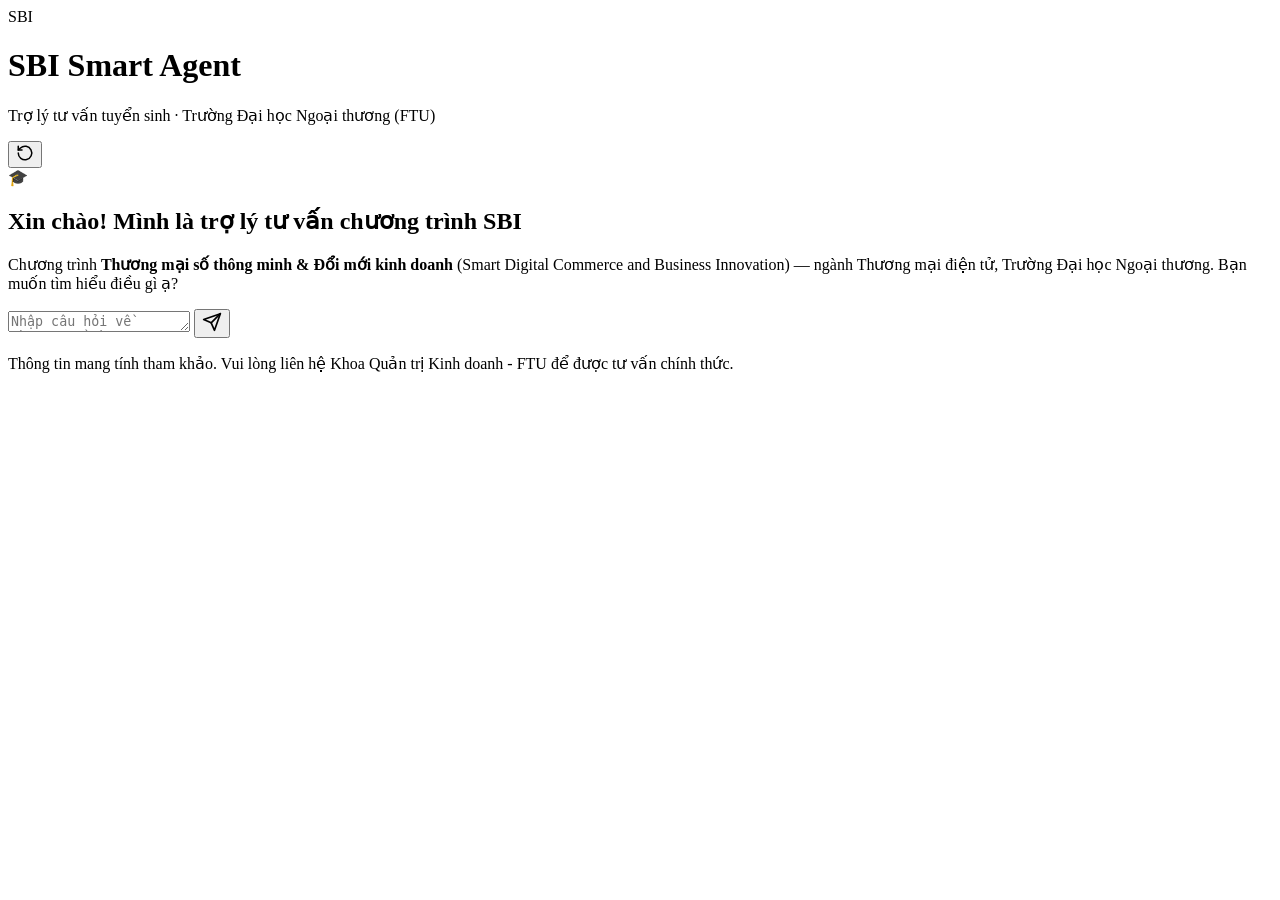
==== app/static/index.html @ 5cc3022c "feat: SBI Smart Agent - chatbot tư vấn tuyển sinh chương trình SBI (FTU) Xây dựng chatbot tư vấn cho" ====
<!DOCTYPE html>
<html lang="vi">
<head>
  <meta charset="UTF-8" />
  <meta name="viewport" content="width=device-width, initial-scale=1.0" />
  <title>SBI Smart Agent · Tư vấn tuyển sinh FTU</title>
  <meta name="description" content="Trợ lý ảo tư vấn chương trình Thương mại số thông minh & Đổi mới kinh doanh (SBI) - Trường Đại học Ngoại thương (FTU)." />
  <link rel="icon" href="data:image/svg+xml,%3Csvg xmlns='http://www.w3.org/2000/svg' viewBox='0 0 100 100'%3E%3Ctext y='.9em' font-size='90'%3E🎓%3C/text%3E%3C/svg%3E" />
  <link rel="stylesheet" href="/static/style.css" />
</head>
<body>
  <div class="app">
    <!-- Header -->
    <header class="header">
      <div class="brand">
        <div class="brand-logo">SBI</div>
        <div class="brand-text">
          <h1>SBI Smart Agent</h1>
          <p>Trợ lý tư vấn tuyển sinh · Trường Đại học Ngoại thương (FTU)</p>
        </div>
      </div>
      <button id="resetBtn" class="reset-btn" title="Bắt đầu hội thoại mới" aria-label="Hội thoại mới">
        <svg viewBox="0 0 24 24" width="18" height="18" fill="none" stroke="currentColor" stroke-width="2" stroke-linecap="round" stroke-linejoin="round"><path d="M3 12a9 9 0 1 0 3-6.7L3 8"/><path d="M3 3v5h5"/></svg>
      </button>
    </header>

    <!-- Khung chat -->
    <main id="chat" class="chat" aria-live="polite">
      <!-- Màn hình chào -->
      <section id="welcome" class="welcome">
        <div class="welcome-icon">🎓</div>
        <h2>Xin chào! Mình là trợ lý tư vấn chương trình <span class="accent">SBI</span></h2>
        <p>
          Chương trình <strong>Thương mại số thông minh &amp; Đổi mới kinh doanh</strong>
          (Smart Digital Commerce and Business Innovation) — ngành Thương mại điện tử,
          Trường Đại học Ngoại thương. Bạn muốn tìm hiểu điều gì ạ?
        </p>
        <div id="suggestions" class="suggestions"></div>
      </section>
    </main>

    <!-- Ô nhập -->
    <footer class="composer">
      <form id="chatForm" class="composer-form">
        <textarea id="input" class="composer-input" rows="1"
          placeholder="Nhập câu hỏi về chương trình SBI…" autocomplete="off"></textarea>
        <button id="sendBtn" type="submit" class="send-btn" aria-label="Gửi">
          <svg viewBox="0 0 24 24" width="20" height="20" fill="none" stroke="currentColor" stroke-width="2" stroke-linecap="round" stroke-linejoin="round"><path d="M22 2 11 13"/><path d="M22 2 15 22l-4-9-9-4 20-7z"/></svg>
        </button>
      </form>
      <p class="disclaimer">
        Thông tin mang tính tham khảo. Vui lòng liên hệ Khoa Quản trị Kinh doanh - FTU để được tư vấn chính thức.
      </p>
    </footer>
  </div>

  <script src="/static/app.js"></script>
</body>
</html>
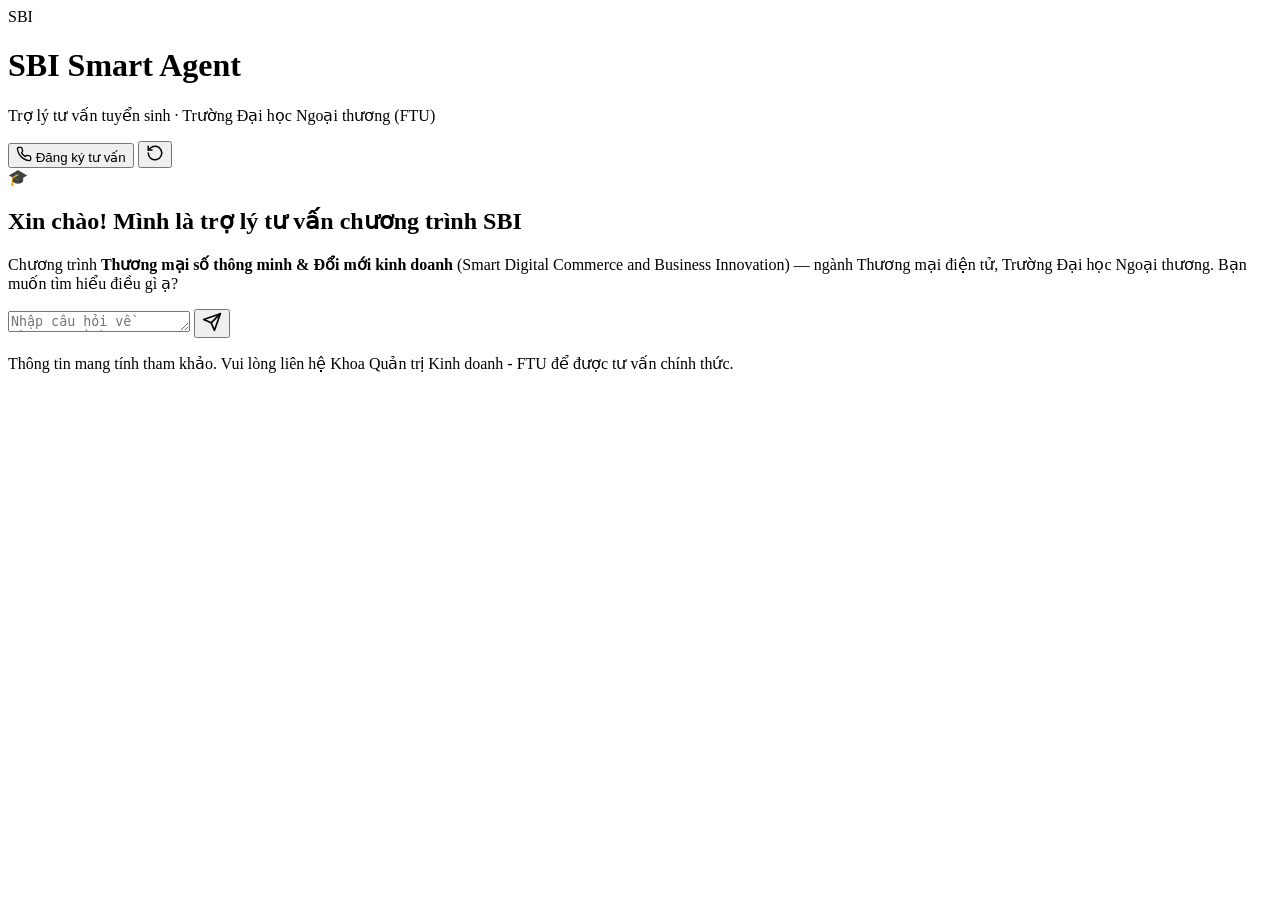
==== commit 05a359ee: "feat(#2): lead capture - đăng ký tư vấn (form + lưu trữ an toàn trên Cloud Run) Frontend: - Nút "Đăn" ====
--- a/app/static/index.html
+++ b/app/static/index.html
@@ -19,9 +19,15 @@
           <p>Trợ lý tư vấn tuyển sinh · Trường Đại học Ngoại thương (FTU)</p>
         </div>
       </div>
-      <button id="resetBtn" class="reset-btn" title="Bắt đầu hội thoại mới" aria-label="Hội thoại mới">
-        <svg viewBox="0 0 24 24" width="18" height="18" fill="none" stroke="currentColor" stroke-width="2" stroke-linecap="round" stroke-linejoin="round"><path d="M3 12a9 9 0 1 0 3-6.7L3 8"/><path d="M3 3v5h5"/></svg>
-      </button>
+      <div class="header-actions">
+        <button id="leadBtn" class="lead-btn" type="button">
+          <svg viewBox="0 0 24 24" width="16" height="16" fill="none" stroke="currentColor" stroke-width="2" stroke-linecap="round" stroke-linejoin="round"><path d="M22 16.92v3a2 2 0 0 1-2.18 2 19.79 19.79 0 0 1-8.63-3.07 19.5 19.5 0 0 1-6-6 19.79 19.79 0 0 1-3.07-8.67A2 2 0 0 1 4.11 2h3a2 2 0 0 1 2 1.72c.13.96.36 1.9.7 2.81a2 2 0 0 1-.45 2.11L8.09 9.91a16 16 0 0 0 6 6l1.27-1.27a2 2 0 0 1 2.11-.45c.91.34 1.85.57 2.81.7A2 2 0 0 1 22 16.92z"/></svg>
+          <span class="lead-btn-label">Đăng ký tư vấn</span>
+        </button>
+        <button id="resetBtn" class="reset-btn" title="Bắt đầu hội thoại mới" aria-label="Hội thoại mới">
+          <svg viewBox="0 0 24 24" width="18" height="18" fill="none" stroke="currentColor" stroke-width="2" stroke-linecap="round" stroke-linejoin="round"><path d="M3 12a9 9 0 1 0 3-6.7L3 8"/><path d="M3 3v5h5"/></svg>
+        </button>
+      </div>
     </header>
 
     <!-- Khung chat -->
@@ -54,6 +60,31 @@
     </footer>
   </div>
 
+  <!-- Modal đăng ký tư vấn -->
+  <div id="leadModal" class="modal-overlay" hidden>
+    <div class="modal" role="dialog" aria-modal="true" aria-labelledby="leadTitle">
+      <button class="modal-close" id="leadClose" type="button" aria-label="Đóng">&times;</button>
+      <h3 id="leadTitle">📞 Đăng ký tư vấn</h3>
+      <p class="modal-sub">Để lại thông tin, đội ngũ tư vấn tuyển sinh chương trình SBI sẽ liên hệ lại với bạn sớm nhất.</p>
+      <form id="leadForm" class="lead-form" novalidate>
+        <label>Họ và tên <span class="req">*</span>
+          <input name="name" type="text" required placeholder="Nguyễn Văn A" />
+        </label>
+        <label>Số điện thoại <span class="req">*</span>
+          <input name="phone" type="tel" required placeholder="09xx xxx xxx" />
+        </label>
+        <label>Email
+          <input name="email" type="email" placeholder="email@example.com" />
+        </label>
+        <label>Nội dung quan tâm
+          <textarea name="note" rows="2" placeholder="Ví dụ: học phí, học bổng, phương thức xét tuyển…"></textarea>
+        </label>
+        <button type="submit" class="lead-submit" id="leadSubmit">Gửi đăng ký</button>
+        <p id="leadMsg" class="lead-msg" role="status" hidden></p>
+      </form>
+    </div>
+  </div>
+
   <script src="/static/app.js"></script>
 </body>
 </html>
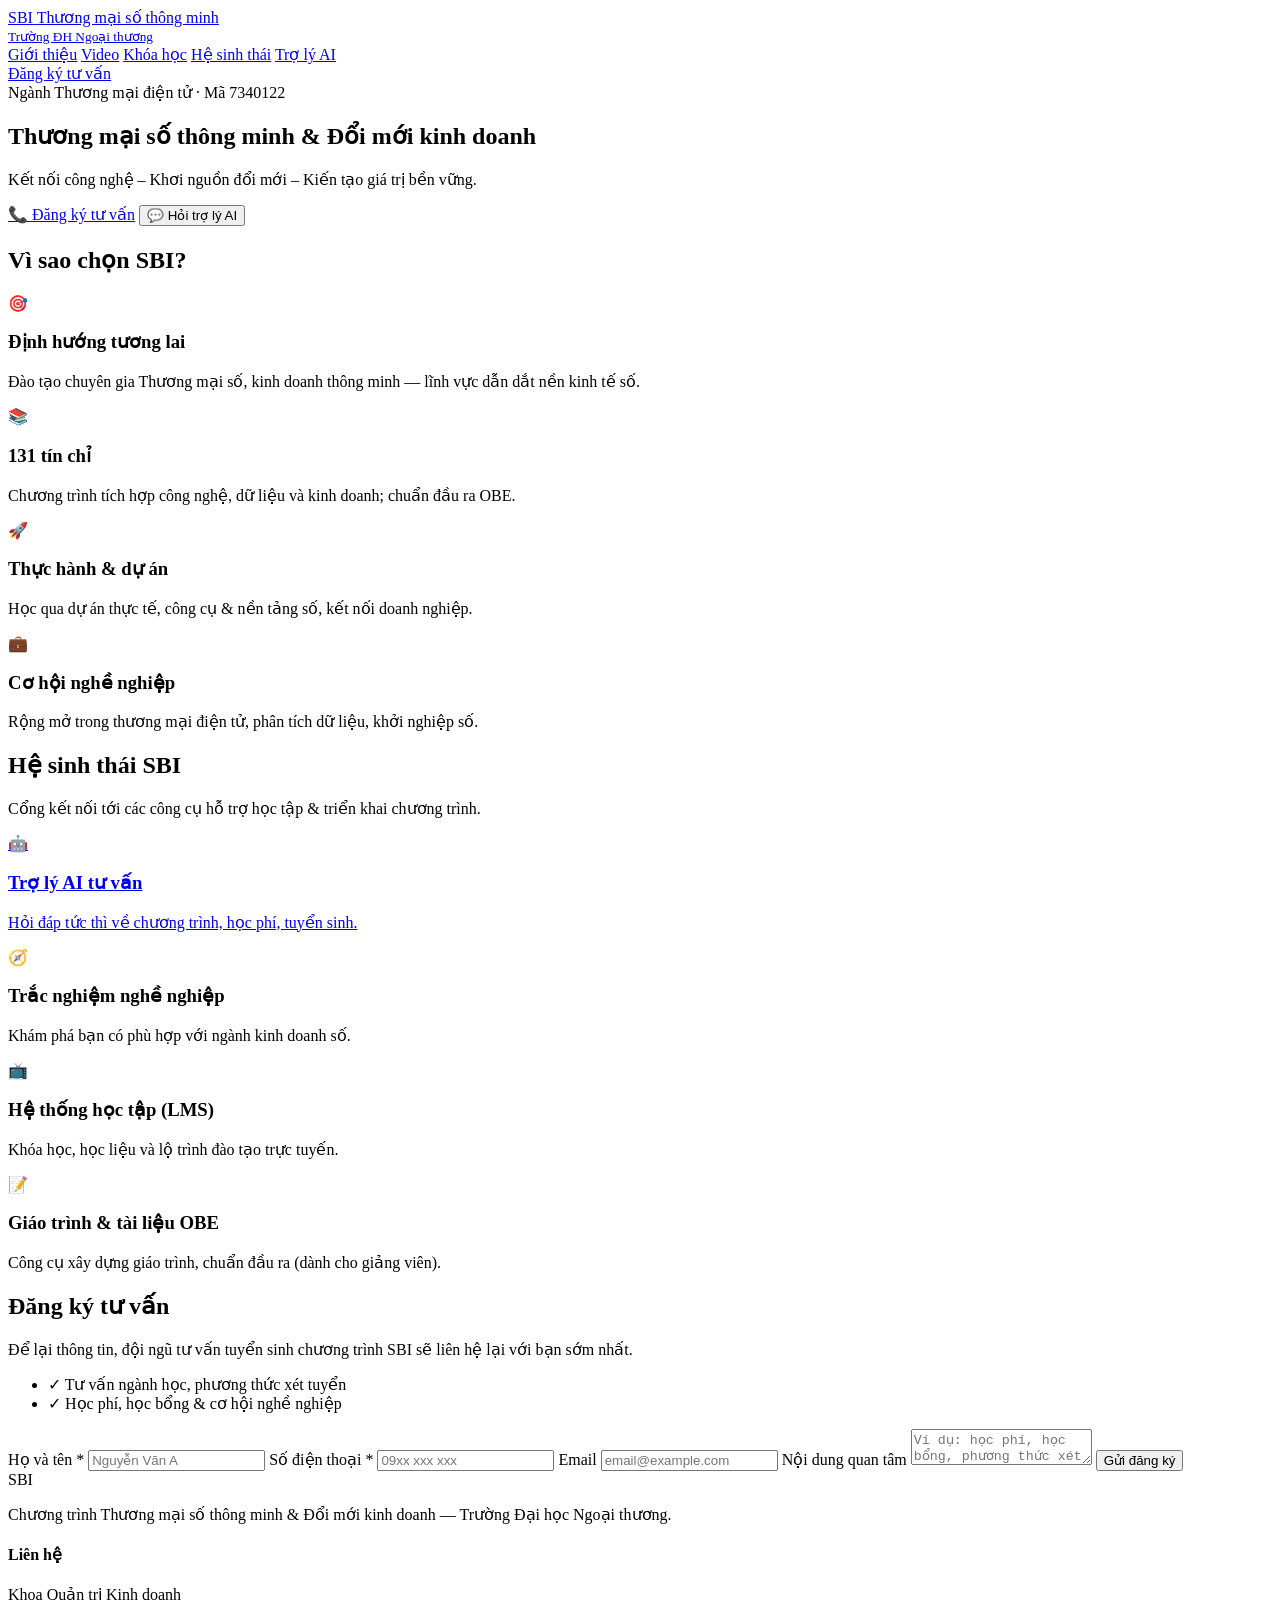
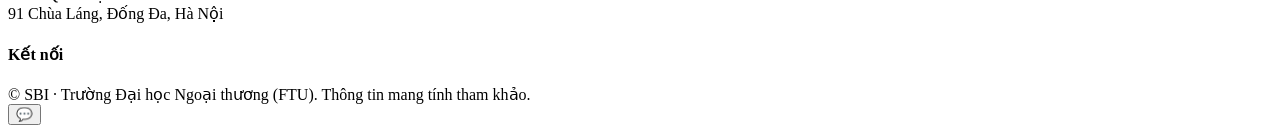
==== commit 3e31e170: "feat(phase1): cổng portal trang chủ + chatbot widget + cấu hình tích hợp Trang chủ (/) chuyển từ cha" ====
--- a/app/static/index.html
+++ b/app/static/index.html
@@ -3,70 +3,108 @@
 <head>
   <meta charset="UTF-8" />
   <meta name="viewport" content="width=device-width, initial-scale=1.0" />
-  <title>SBI Smart Agent · Tư vấn tuyển sinh FTU</title>
-  <meta name="description" content="Trợ lý ảo tư vấn chương trình Thương mại số thông minh & Đổi mới kinh doanh (SBI) - Trường Đại học Ngoại thương (FTU)." />
+  <title>SBI · Thương mại số thông minh & Đổi mới kinh doanh — Trường ĐH Ngoại thương</title>
+  <meta name="description" content="Cổng thông tin chương trình Thương mại số thông minh & Đổi mới kinh doanh (SBI) - Trường Đại học Ngoại thương: video, khóa học, trợ lý AI tư vấn, trắc nghiệm nghề nghiệp và hệ sinh thái học tập." />
+  <meta name="keywords" content="SBI, Thương mại số thông minh, Kinh doanh số, Kinh doanh thông minh, Thương mại điện tử, FTU, Ngoại thương, tuyển sinh" />
+  <meta property="og:title" content="SBI — Thương mại số thông minh & Đổi mới kinh doanh (FTU)" />
+  <meta property="og:description" content="Cổng học tập & tuyển sinh chương trình SBI - Trường Đại học Ngoại thương." />
+  <meta property="og:type" content="website" />
   <link rel="icon" href="data:image/svg+xml,%3Csvg xmlns='http://www.w3.org/2000/svg' viewBox='0 0 100 100'%3E%3Ctext y='.9em' font-size='90'%3E🎓%3C/text%3E%3C/svg%3E" />
   <link rel="stylesheet" href="/static/style.css" />
+  <link rel="stylesheet" href="/static/portal.css" />
 </head>
-<body>
-  <div class="app">
-    <!-- Header -->
-    <header class="header">
-      <div class="brand">
-        <div class="brand-logo">SBI</div>
-        <div class="brand-text">
-          <h1>SBI Smart Agent</h1>
-          <p>Trợ lý tư vấn tuyển sinh · Trường Đại học Ngoại thương (FTU)</p>
-        </div>
+<body class="portal-body">
+
+  <!-- Thanh điều hướng -->
+  <header class="nav">
+    <a href="/" class="nav-brand">
+      <span class="nav-logo">SBI</span>
+      <span class="nav-title">Thương mại số thông minh<br><small>Trường ĐH Ngoại thương</small></span>
+    </a>
+    <nav class="nav-links">
+      <a href="#gioi-thieu">Giới thiệu</a>
+      <a href="#video">Video</a>
+      <a href="#khoa-hoc">Khóa học</a>
+      <a href="#he-sinh-thai">Hệ sinh thái</a>
+      <a href="/chat">Trợ lý AI</a>
+    </nav>
+    <a href="#tu-van" class="nav-cta">Đăng ký tư vấn</a>
+  </header>
+
+  <!-- Hero -->
+  <section class="hero">
+    <div class="hero-inner">
+      <div class="hero-badge">Ngành Thương mại điện tử · Mã 7340122</div>
+      <h1 id="heroTitle">Thương mại số thông minh &amp; Đổi mới kinh doanh</h1>
+      <p id="heroSubtitle" class="hero-sub">Kết nối công nghệ – Khơi nguồn đổi mới – Kiến tạo giá trị bền vững.</p>
+      <div class="hero-actions">
+        <a href="#tu-van" class="btn btn-primary">📞 Đăng ký tư vấn</a>
+        <button type="button" class="btn btn-ghost" id="heroChatBtn">💬 Hỏi trợ lý AI</button>
       </div>
-      <div class="header-actions">
-        <button id="leadBtn" class="lead-btn" type="button">
-          <svg viewBox="0 0 24 24" width="16" height="16" fill="none" stroke="currentColor" stroke-width="2" stroke-linecap="round" stroke-linejoin="round"><path d="M22 16.92v3a2 2 0 0 1-2.18 2 19.79 19.79 0 0 1-8.63-3.07 19.5 19.5 0 0 1-6-6 19.79 19.79 0 0 1-3.07-8.67A2 2 0 0 1 4.11 2h3a2 2 0 0 1 2 1.72c.13.96.36 1.9.7 2.81a2 2 0 0 1-.45 2.11L8.09 9.91a16 16 0 0 0 6 6l1.27-1.27a2 2 0 0 1 2.11-.45c.91.34 1.85.57 2.81.7A2 2 0 0 1 22 16.92z"/></svg>
-          <span class="lead-btn-label">Đăng ký tư vấn</span>
-        </button>
-        <button id="resetBtn" class="reset-btn" title="Bắt đầu hội thoại mới" aria-label="Hội thoại mới">
-          <svg viewBox="0 0 24 24" width="18" height="18" fill="none" stroke="currentColor" stroke-width="2" stroke-linecap="round" stroke-linejoin="round"><path d="M3 12a9 9 0 1 0 3-6.7L3 8"/><path d="M3 3v5h5"/></svg>
-        </button>
+    </div>
+  </section>
+
+  <!-- Giới thiệu -->
+  <section id="gioi-thieu" class="section">
+    <h2 class="section-title">Vì sao chọn SBI?</h2>
+    <div class="feature-grid">
+      <div class="feature"><div class="feature-ico">🎯</div><h3>Định hướng tương lai</h3><p>Đào tạo chuyên gia Thương mại số, kinh doanh thông minh — lĩnh vực dẫn dắt nền kinh tế số.</p></div>
+      <div class="feature"><div class="feature-ico">📚</div><h3>131 tín chỉ</h3><p>Chương trình tích hợp công nghệ, dữ liệu và kinh doanh; chuẩn đầu ra OBE.</p></div>
+      <div class="feature"><div class="feature-ico">🚀</div><h3>Thực hành &amp; dự án</h3><p>Học qua dự án thực tế, công cụ &amp; nền tảng số, kết nối doanh nghiệp.</p></div>
+      <div class="feature"><div class="feature-ico">💼</div><h3>Cơ hội nghề nghiệp</h3><p>Rộng mở trong thương mại điện tử, phân tích dữ liệu, khởi nghiệp số.</p></div>
+    </div>
+  </section>
+
+  <!-- Video -->
+  <section id="video" class="section section-alt" hidden>
+    <h2 class="section-title">Video nổi bật</h2>
+    <div id="videoGrid" class="video-grid"></div>
+    <div class="section-cta"><a id="channelLink" href="#" target="_blank" rel="noopener" class="btn btn-ghost" hidden>▶ Xem kênh YouTube</a></div>
+  </section>
+
+  <!-- Khóa học -->
+  <section id="khoa-hoc" class="section" hidden>
+    <h2 class="section-title">Khóa học nổi bật</h2>
+    <div id="courseGrid" class="course-grid"></div>
+    <div class="section-cta"><a id="lmsBtn" href="#" target="_blank" rel="noopener" class="btn btn-primary" hidden>🎓 Vào hệ thống học tập (LMS)</a></div>
+  </section>
+
+  <!-- Hệ sinh thái -->
+  <section id="he-sinh-thai" class="section section-alt">
+    <h2 class="section-title">Hệ sinh thái SBI</h2>
+    <p class="section-sub">Cổng kết nối tới các công cụ hỗ trợ học tập &amp; triển khai chương trình.</p>
+    <div class="eco-grid">
+      <a href="/chat" class="eco-card">
+        <div class="eco-ico">🤖</div><h3>Trợ lý AI tư vấn</h3>
+        <p>Hỏi đáp tức thì về chương trình, học phí, tuyển sinh.</p>
+      </a>
+      <a id="ecoCareer" class="eco-card eco-link" data-key="career_test_url" target="_blank" rel="noopener">
+        <div class="eco-ico">🧭</div><h3>Trắc nghiệm nghề nghiệp</h3>
+        <p>Khám phá bạn có phù hợp với ngành kinh doanh số.</p>
+      </a>
+      <a id="ecoLms" class="eco-card eco-link" data-key="lms_url" target="_blank" rel="noopener">
+        <div class="eco-ico">📺</div><h3>Hệ thống học tập (LMS)</h3>
+        <p>Khóa học, học liệu và lộ trình đào tạo trực tuyến.</p>
+      </a>
+      <a id="ecoObe" class="eco-card eco-link" data-key="obe_url" target="_blank" rel="noopener">
+        <div class="eco-ico">📝</div><h3>Giáo trình &amp; tài liệu OBE</h3>
+        <p>Công cụ xây dựng giáo trình, chuẩn đầu ra (dành cho giảng viên).</p>
+      </a>
+    </div>
+  </section>
+
+  <!-- Đăng ký tư vấn -->
+  <section id="tu-van" class="section lead-section">
+    <div class="lead-box">
+      <div class="lead-info">
+        <h2>Đăng ký tư vấn</h2>
+        <p>Để lại thông tin, đội ngũ tư vấn tuyển sinh chương trình SBI sẽ liên hệ lại với bạn sớm nhất.</p>
+        <ul class="lead-points">
+          <li>✓ Tư vấn ngành học, phương thức xét tuyển</li>
+          <li>✓ Học phí, học bổng &amp; cơ hội nghề nghiệp</li>
+        </ul>
       </div>
-    </header>
-
-    <!-- Khung chat -->
-    <main id="chat" class="chat" aria-live="polite">
-      <!-- Màn hình chào -->
-      <section id="welcome" class="welcome">
-        <div class="welcome-icon">🎓</div>
-        <h2>Xin chào! Mình là trợ lý tư vấn chương trình <span class="accent">SBI</span></h2>
-        <p>
-          Chương trình <strong>Thương mại số thông minh &amp; Đổi mới kinh doanh</strong>
-          (Smart Digital Commerce and Business Innovation) — ngành Thương mại điện tử,
-          Trường Đại học Ngoại thương. Bạn muốn tìm hiểu điều gì ạ?
-        </p>
-        <div id="suggestions" class="suggestions"></div>
-      </section>
-    </main>
-
-    <!-- Ô nhập -->
-    <footer class="composer">
-      <form id="chatForm" class="composer-form">
-        <textarea id="input" class="composer-input" rows="1"
-          placeholder="Nhập câu hỏi về chương trình SBI…" autocomplete="off"></textarea>
-        <button id="sendBtn" type="submit" class="send-btn" aria-label="Gửi">
-          <svg viewBox="0 0 24 24" width="20" height="20" fill="none" stroke="currentColor" stroke-width="2" stroke-linecap="round" stroke-linejoin="round"><path d="M22 2 11 13"/><path d="M22 2 15 22l-4-9-9-4 20-7z"/></svg>
-        </button>
-      </form>
-      <p class="disclaimer">
-        Thông tin mang tính tham khảo. Vui lòng liên hệ Khoa Quản trị Kinh doanh - FTU để được tư vấn chính thức.
-      </p>
-    </footer>
-  </div>
-
-  <!-- Modal đăng ký tư vấn -->
-  <div id="leadModal" class="modal-overlay" hidden>
-    <div class="modal" role="dialog" aria-modal="true" aria-labelledby="leadTitle">
-      <button class="modal-close" id="leadClose" type="button" aria-label="Đóng">&times;</button>
-      <h3 id="leadTitle">📞 Đăng ký tư vấn</h3>
-      <p class="modal-sub">Để lại thông tin, đội ngũ tư vấn tuyển sinh chương trình SBI sẽ liên hệ lại với bạn sớm nhất.</p>
-      <form id="leadForm" class="lead-form" novalidate>
+      <form id="pLeadForm" class="lead-form" novalidate>
         <label>Họ và tên <span class="req">*</span>
           <input name="name" type="text" required placeholder="Nguyễn Văn A" />
         </label>
@@ -79,12 +117,44 @@
         <label>Nội dung quan tâm
           <textarea name="note" rows="2" placeholder="Ví dụ: học phí, học bổng, phương thức xét tuyển…"></textarea>
         </label>
-        <button type="submit" class="lead-submit" id="leadSubmit">Gửi đăng ký</button>
-        <p id="leadMsg" class="lead-msg" role="status" hidden></p>
+        <button type="submit" class="lead-submit" id="pLeadSubmit">Gửi đăng ký</button>
+        <p id="pLeadMsg" class="lead-msg" role="status" hidden></p>
       </form>
     </div>
+  </section>
+
+  <!-- Footer -->
+  <footer class="footer">
+    <div class="footer-cols">
+      <div>
+        <div class="nav-logo">SBI</div>
+        <p>Chương trình Thương mại số thông minh &amp; Đổi mới kinh doanh — Trường Đại học Ngoại thương.</p>
+      </div>
+      <div>
+        <h4>Liên hệ</h4>
+        <p>Khoa Quản trị Kinh doanh<br>91 Chùa Láng, Đống Đa, Hà Nội</p>
+      </div>
+      <div>
+        <h4>Kết nối</h4>
+        <div id="socialLinks" class="social-links"></div>
+      </div>
+    </div>
+    <div class="footer-bottom">© <span id="year"></span> SBI · Trường Đại học Ngoại thương (FTU). Thông tin mang tính tham khảo.</div>
+  </footer>
+
+  <!-- Chatbot widget (bong bóng nổi) -->
+  <button id="chatFab" class="chat-fab" type="button" aria-label="Mở trợ lý AI">💬</button>
+  <div id="chatWidget" class="chat-widget" hidden>
+    <div class="chat-widget-head">
+      <span>🎓 Trợ lý tư vấn SBI</span>
+      <div>
+        <a href="/chat" target="_blank" rel="noopener" class="cw-btn" title="Mở tab mới" aria-label="Mở tab mới">⛶</a>
+        <button id="chatWidgetClose" class="cw-btn" type="button" aria-label="Đóng">&times;</button>
+      </div>
+    </div>
+    <iframe id="chatFrame" class="chat-widget-frame" title="Trợ lý tư vấn SBI" loading="lazy"></iframe>
   </div>
 
-  <script src="/static/app.js"></script>
+  <script src="/static/portal.js"></script>
 </body>
 </html>
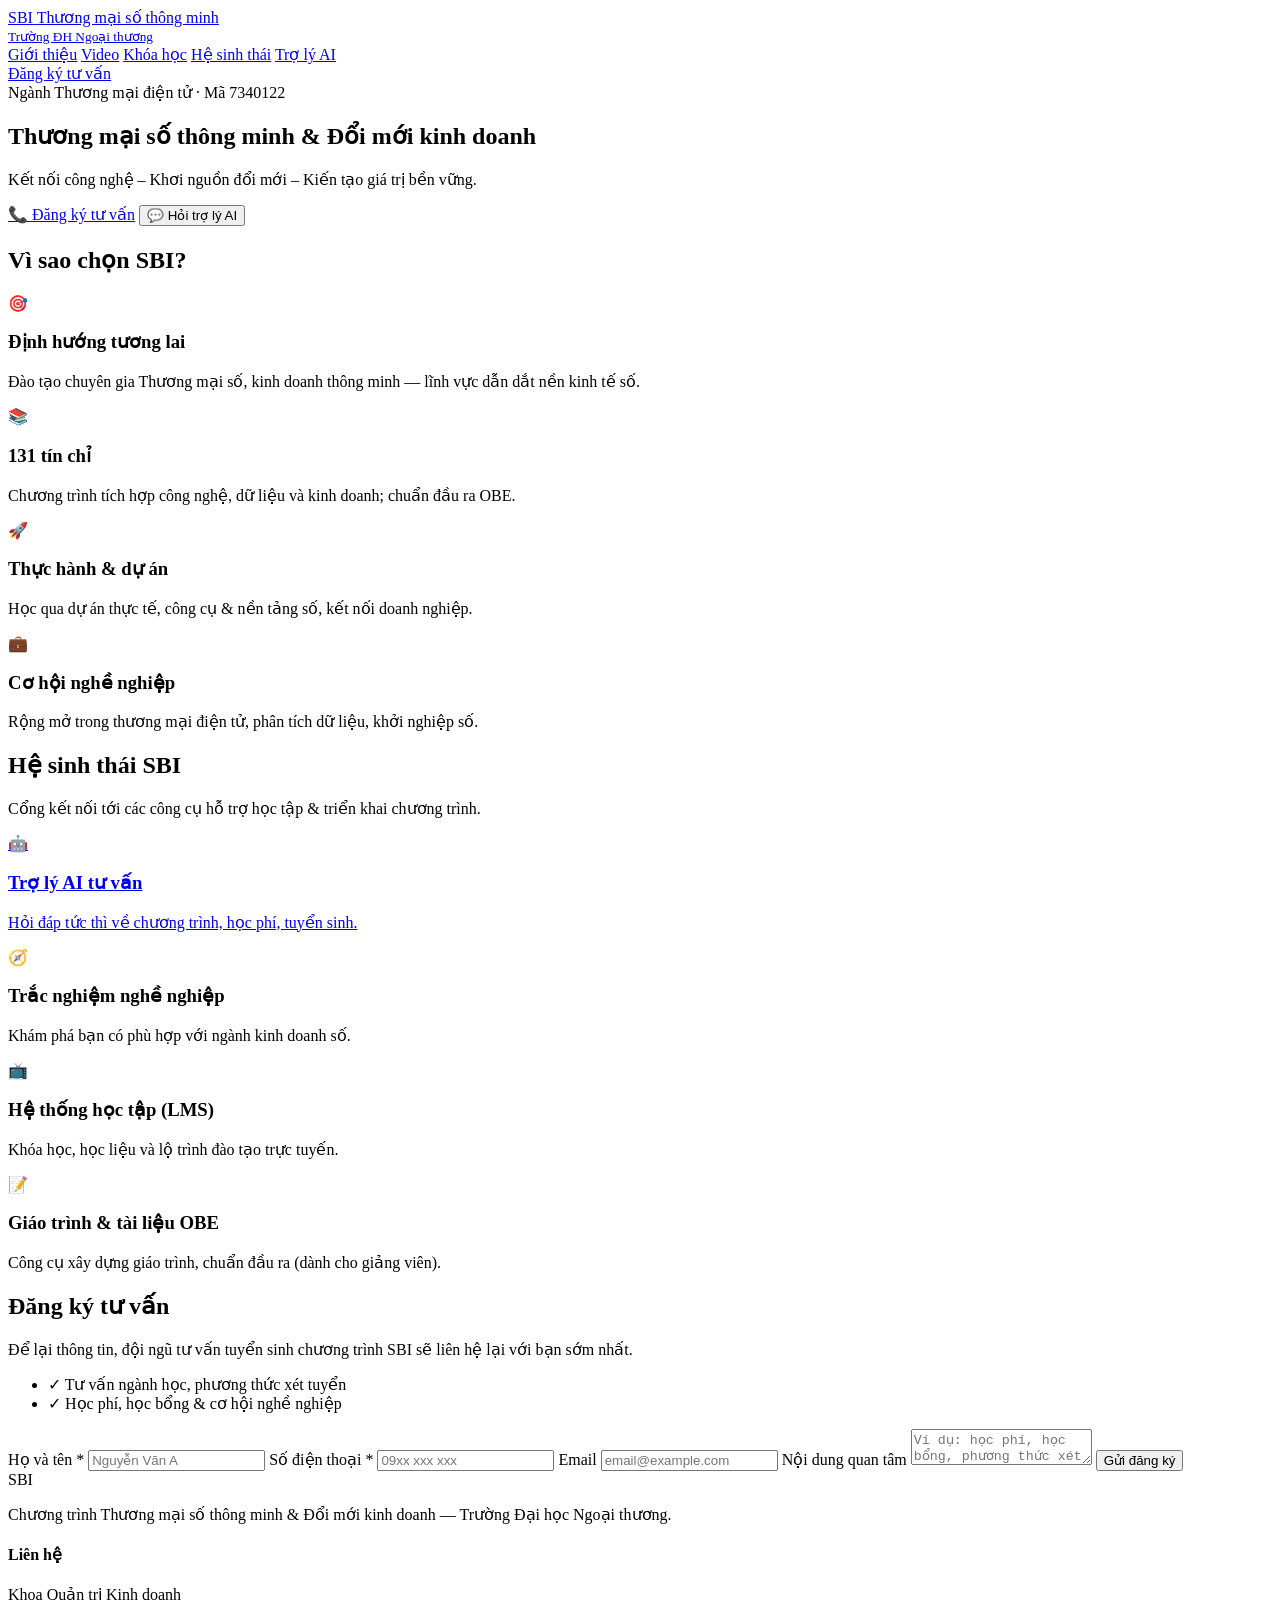
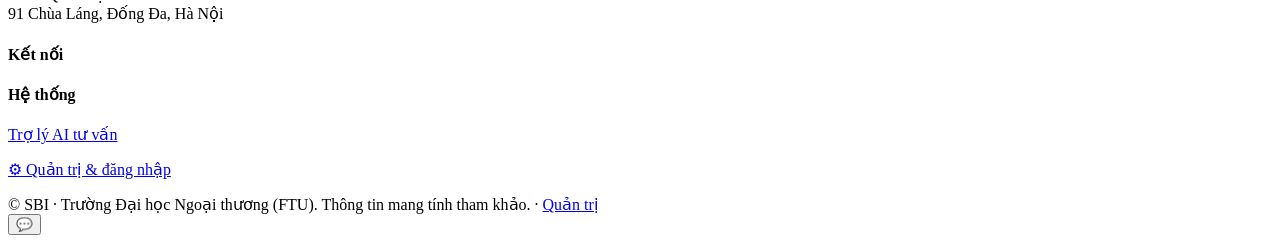
==== commit cb036856: "feat(portal): thêm link "Quản trị" ở chân trang để vào /admin Trang chủ trước đây chưa có lối vào tr" ====
--- a/app/static/index.html
+++ b/app/static/index.html
@@ -138,8 +138,13 @@
         <h4>Kết nối</h4>
         <div id="socialLinks" class="social-links"></div>
       </div>
+      <div>
+        <h4>Hệ thống</h4>
+        <p><a href="/chat" class="footer-link">Trợ lý AI tư vấn</a></p>
+        <p><a href="/admin" class="footer-link">⚙ Quản trị &amp; đăng nhập</a></p>
+      </div>
     </div>
-    <div class="footer-bottom">© <span id="year"></span> SBI · Trường Đại học Ngoại thương (FTU). Thông tin mang tính tham khảo.</div>
+    <div class="footer-bottom">© <span id="year"></span> SBI · Trường Đại học Ngoại thương (FTU). Thông tin mang tính tham khảo. · <a href="/admin" class="admin-link">Quản trị</a></div>
   </footer>
 
   <!-- Chatbot widget (bong bóng nổi) -->
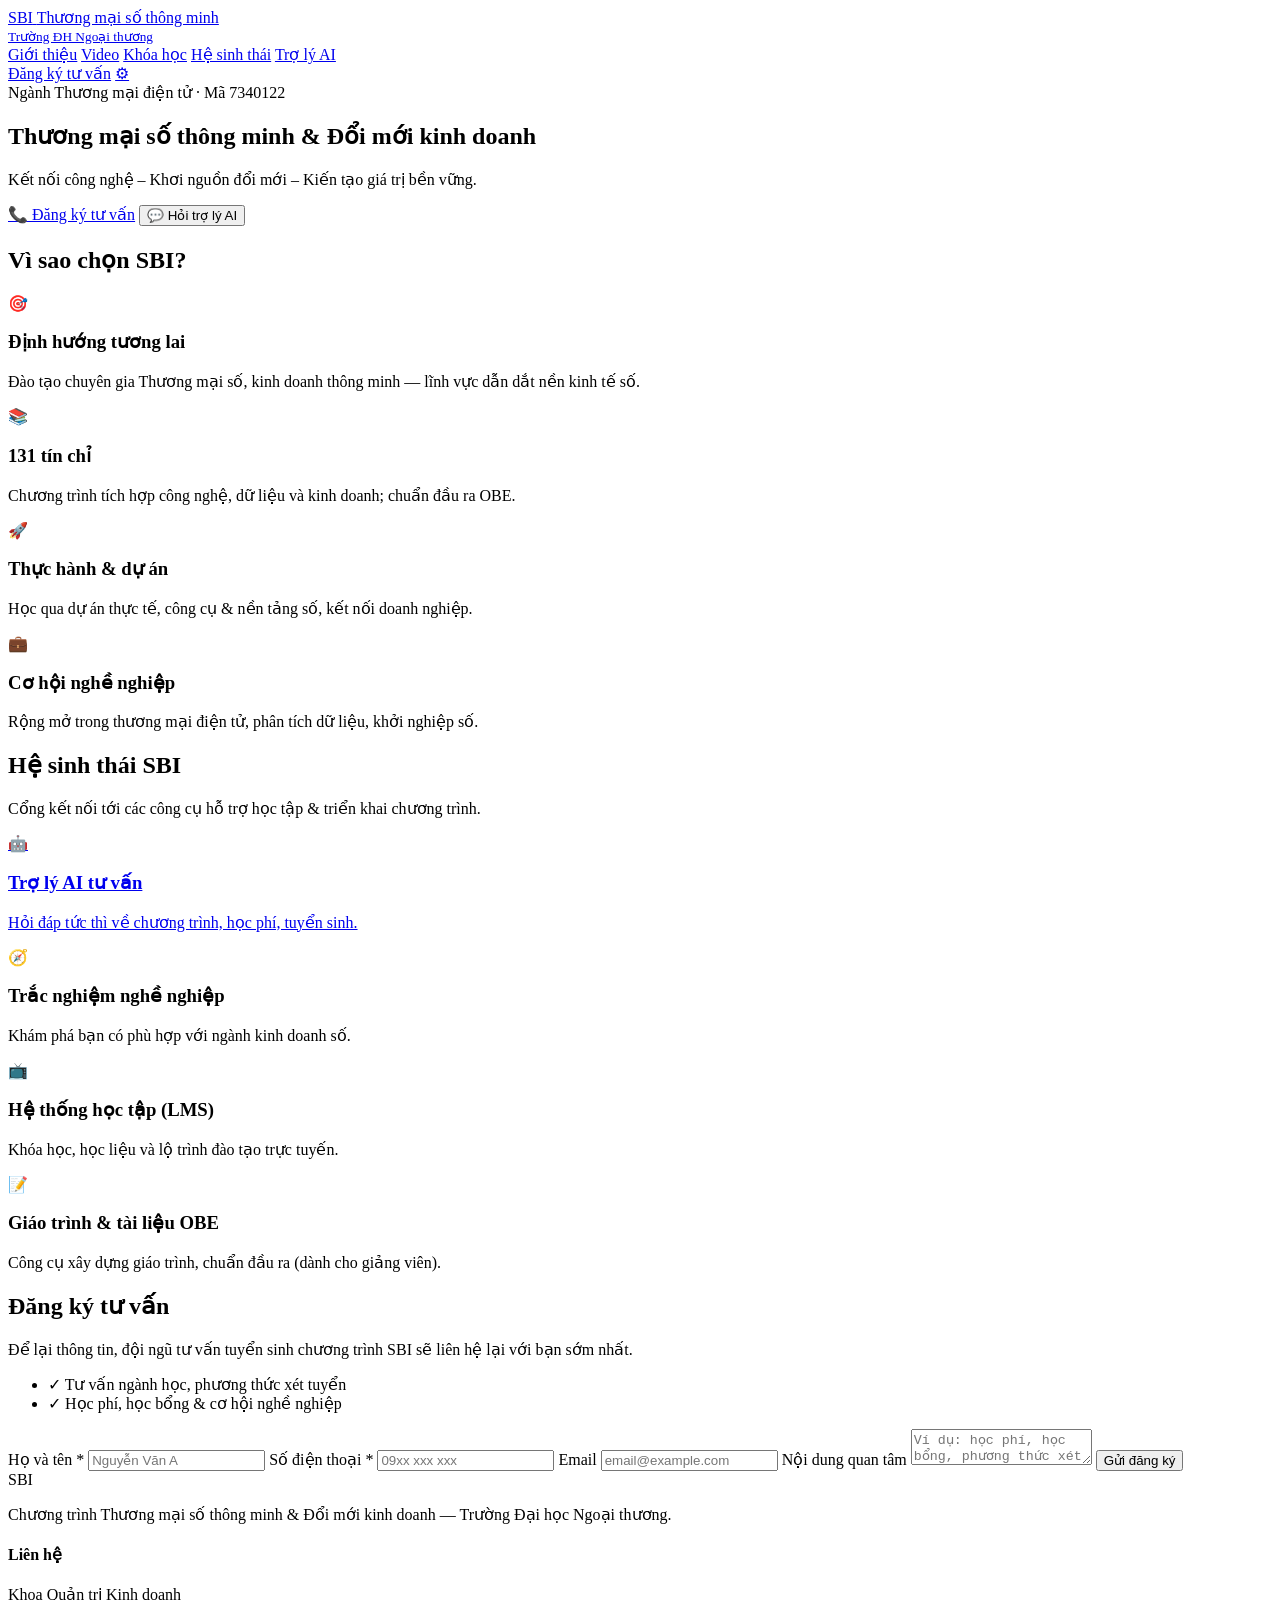
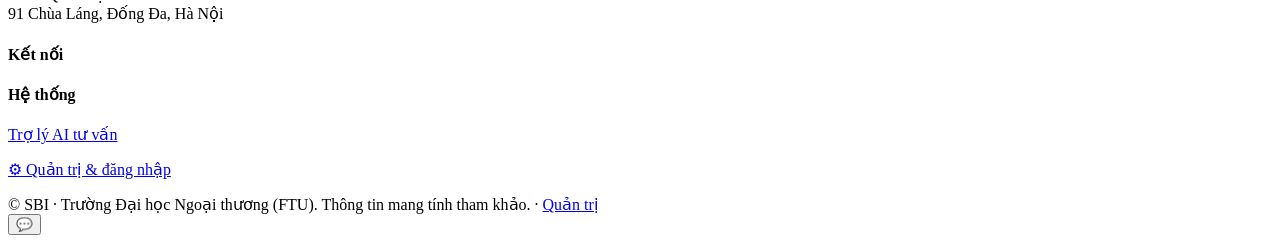
==== commit 291a80b5: "feat(portal): thêm icon ⚙ Quản trị trên thanh nav (cạnh nút Đăng ký tư vấn) Bổ sung lối vào /admin n" ====
--- a/app/static/index.html
+++ b/app/static/index.html
@@ -29,6 +29,7 @@
       <a href="/chat">Trợ lý AI</a>
     </nav>
     <a href="#tu-van" class="nav-cta">Đăng ký tư vấn</a>
+    <a href="/admin" class="nav-admin" title="Quản trị &amp; đăng nhập" aria-label="Quản trị">⚙</a>
   </header>
 
   <!-- Hero -->
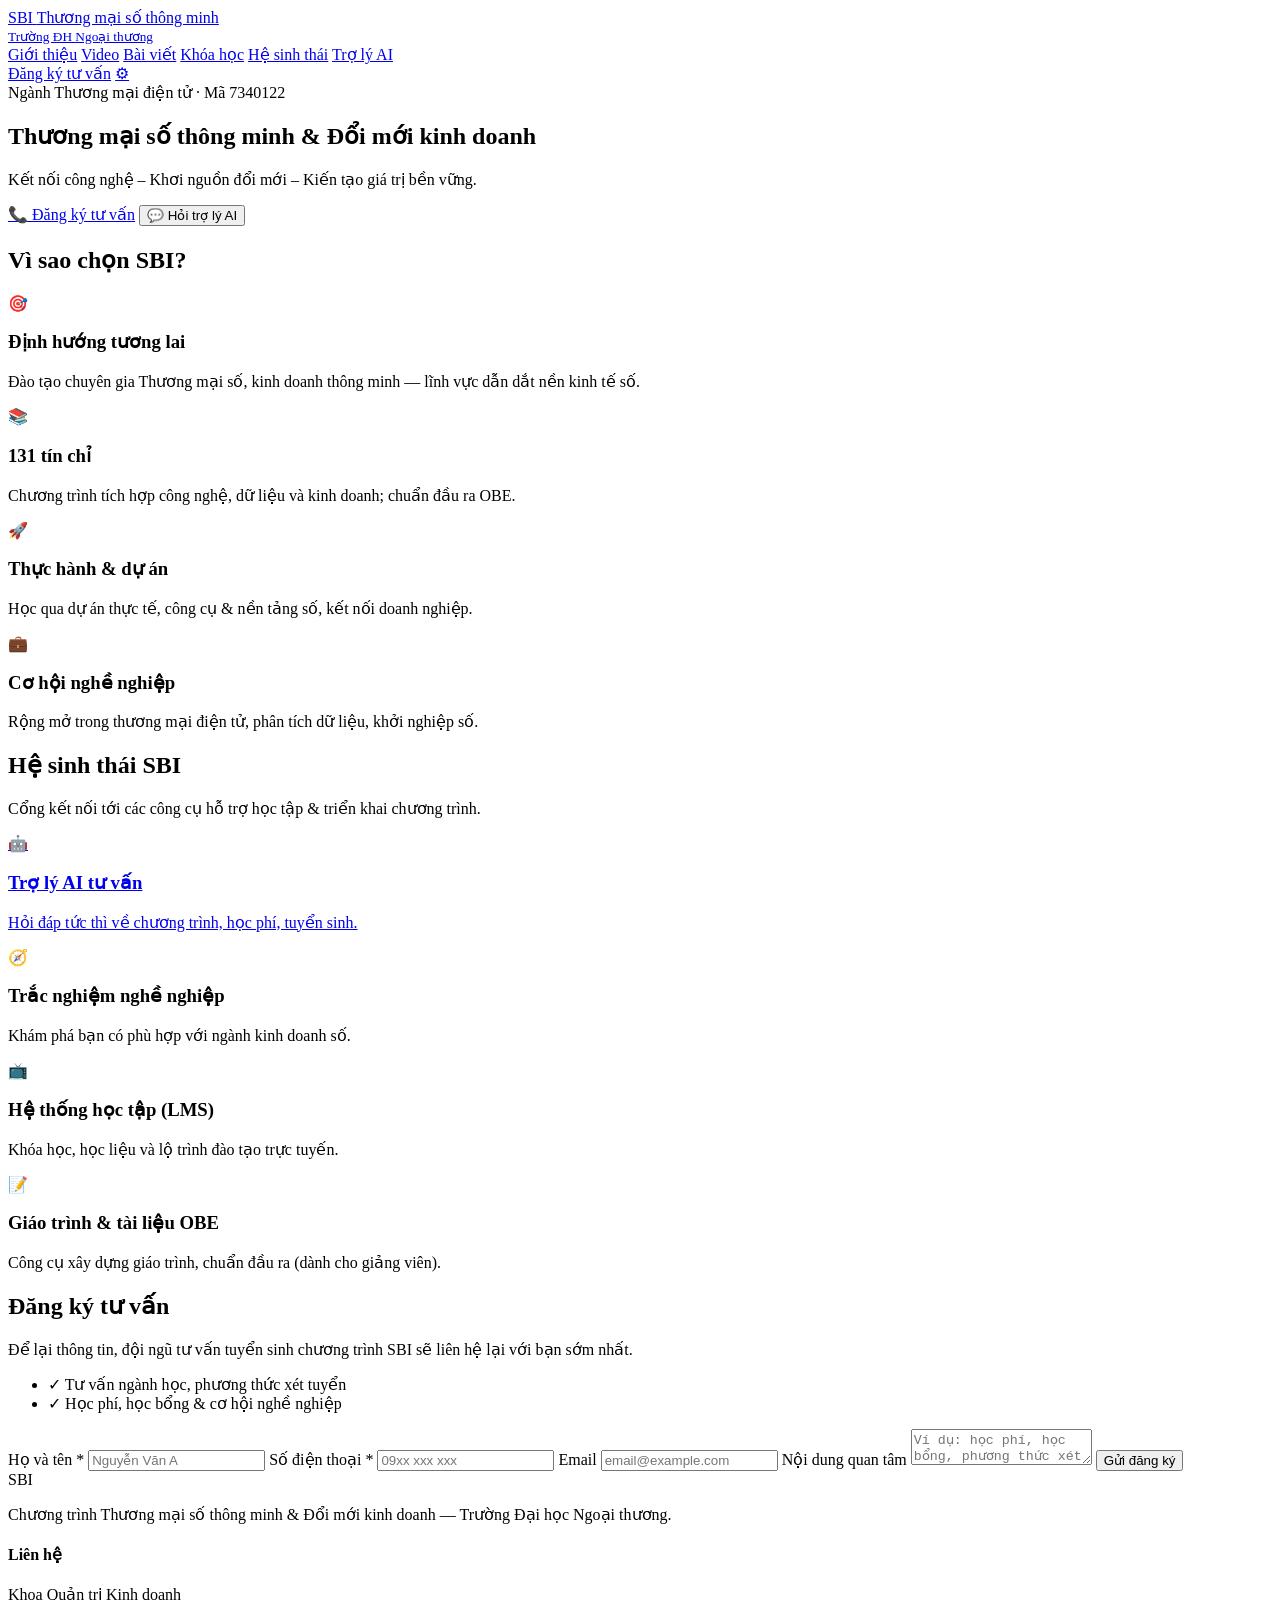
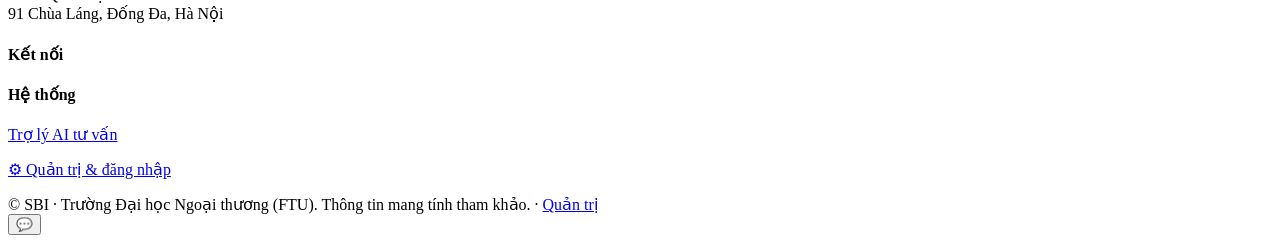
==== commit 836a25cd: "feat(portal): thêm mục "Bài viết nổi bật" trên trang chủ (như Video nổi bật) - portal.py: thêm featu" ====
--- a/app/static/index.html
+++ b/app/static/index.html
@@ -24,6 +24,7 @@
     <nav class="nav-links">
       <a href="#gioi-thieu">Giới thiệu</a>
       <a href="#video">Video</a>
+      <a href="#bai-viet">Bài viết</a>
       <a href="#khoa-hoc">Khóa học</a>
       <a href="#he-sinh-thai">Hệ sinh thái</a>
       <a href="/chat">Trợ lý AI</a>
@@ -61,6 +62,12 @@
     <h2 class="section-title">Video nổi bật</h2>
     <div id="videoGrid" class="video-grid"></div>
     <div class="section-cta"><a id="channelLink" href="#" target="_blank" rel="noopener" class="btn btn-ghost" hidden>▶ Xem kênh YouTube</a></div>
+  </section>
+
+  <!-- Bài viết -->
+  <section id="bai-viet" class="section" hidden>
+    <h2 class="section-title">Bài viết nổi bật</h2>
+    <div id="postGrid" class="course-grid"></div>
   </section>
 
   <!-- Khóa học -->
